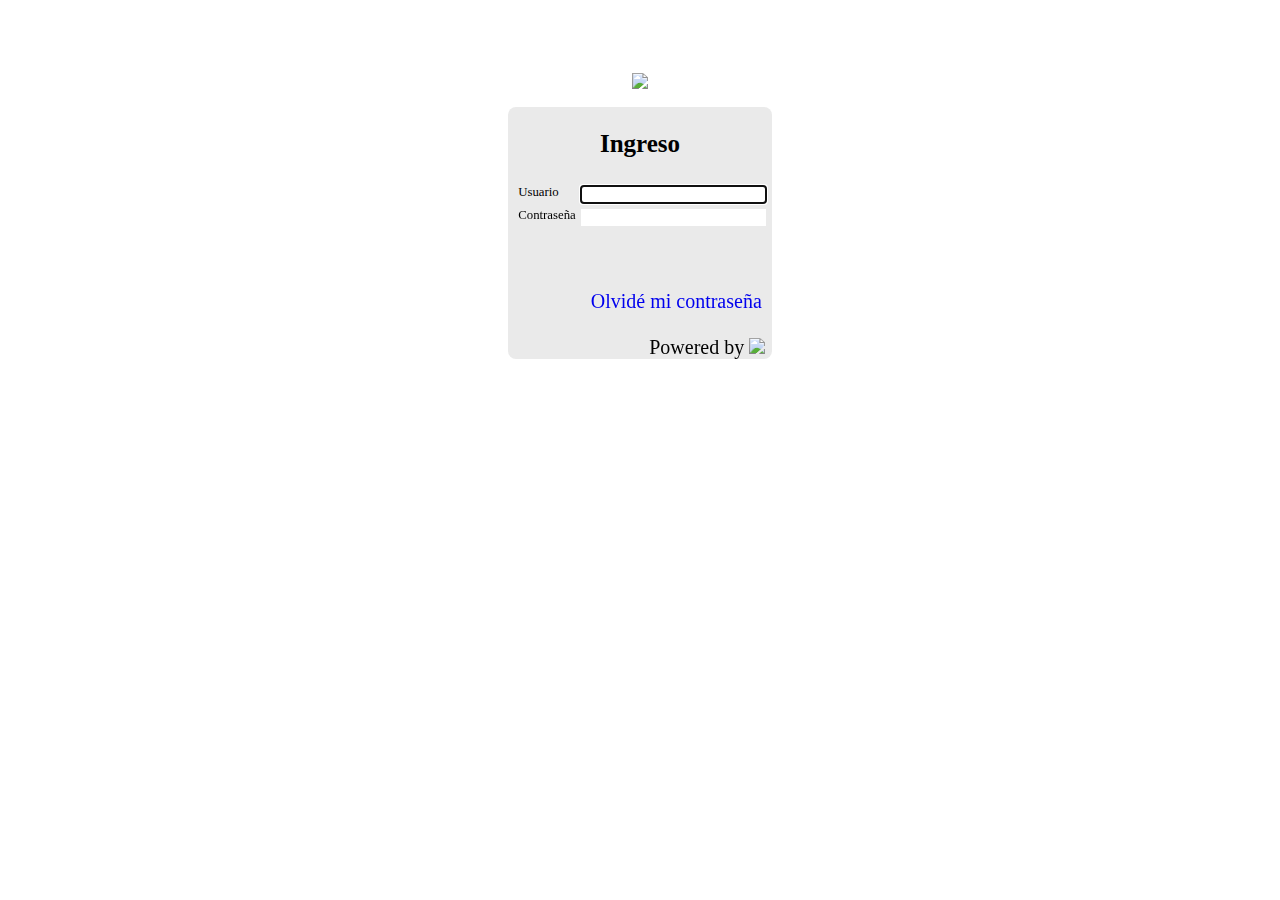
==== index.html @ 4aca8c41 "Primeros archivos subidos a GitHub" ====
<!DOCTYPE html>
<html>
	<head>
		<meta charset="UTF-8" />
		<meta http-equiv="X-UA-Compatible" content="IE=edge,chrome=1"> 
		<meta name="viewport" content="width=device-width, initial-scale=1.0"> 
		<title>eThalamus</title>
		<link rel="shortcut icon" href="../favicon.ico">
		<link rel="stylesheet" type="text/css" href="css/style.css" />
	</head>
	<body>
		<table id="tabla_login" border="0" cellspacing="0" cellpadding="0" align="center">
			<tr>
				<!--<td align="center" valign="bottom"><img src="eThalamusCliente/images/logo_iso_ethalamus.png" id="logo_iso"></td>-->
				<td align="center" valign="bottom"><img src="eThalamusCliente/images/logo_wd.jpg" id="logo_iso"></td>
			</tr>
			<tr>
				<td align="center" valign="top">
					<form id="login" name="login" method="post" action="login.php">
						<div class="div_tabla_login">
							<table id="tabla_login_2" border="0" cellspacing="0" cellpadding="0">
								<tr>
									<td colspan="5">&nbsp;</td>
								</tr>
								<tr>
									<td colspan="5" class="texto_titulo" align="left">Ingreso</td>
								</tr>
								<tr>
									<td colspan="5">&nbsp;</td>
								</tr>
								<tr>
									<td width="10">&nbsp;</td>
									<td class="texto_subtitulo" align="left">Usuario</td>
									<td>&nbsp;</td>
									<td align="left"><input name="user" type="text" id="user" maxlength="50" class="form_text" required autofocus /></td>
									<td width="10">&nbsp;</td>
								</tr>
								<tr>
									<td width="10">&nbsp;</td>
									<td class="texto_subtitulo" align="left">Contrase&ntilde;a</td>
									<td>&nbsp;</td>
									<td align="left"><input name="pass" type="password" id="pass" maxlength="50" class="form_text" required /></td>
									<td width="10">&nbsp;</td>
								</tr>
								<tr>
									<td width="10">&nbsp;</td>
									<td>&nbsp;</td>
									<td>&nbsp;</td>
									<td align="right"><input class="botonLogin" name="login" id="login" type="submit" value=""></td>
									<td width="10">&nbsp;</td>
								</tr>
								<tr>
									<td colspan="5">&nbsp;</td>
								</tr>
								<tr>
									<td width="10">&nbsp;</td>
									<td>&nbsp;</td>
									<td>&nbsp;</td>
									<td align="right"><a href="recuperar_clave.html">Olvid&eacute; mi contrase&ntilde;a</a></td>
									<td width="10">&nbsp;</td>
								</tr>
								<tr>
									<td colspan="5">&nbsp;</td>
								</tr>
							</table>
							<div id="div_logo_ethalamus_chico">Powered by <img src="eThalamusCliente/images/logo_ethalamus_chico.png" id="logo_ethalamus_chico"></div>
						</div>
					</form>
				</td>
			</tr>
		</table>
	</body>
</html>
---- css/style.css ----
html{
	margin: 0px 0px 0px 0px;
	width: 100%;
	height: 100%;
}
body{
	margin: 0px 0px 0px 0px;
	width: 100%;
	height: 100%;
	font-family: 'Calibri';
	font-size: 20px;
}
a{
	text-decoration: none;
	font-size: 20px;
}
#tabla_login{
	height: 100%;
}
#logo_iso{
	width: 70%;
	height: auto;
	padding-bottom: 5%;
}
.div_tabla_login{
	background-color: #EAEAEA;
	border-top-right-radius: 8px;
	border-top-left-radius: 8px;
	border-bottom-right-radius: 8px;
	border-bottom-left-radius: 8px;
}
.texto_titulo{
	font-size: 25px;
	font-weight: bold;
	text-align: center;
}
.texto_subtitulo{
	font-size: 1vw;
	height: 1.5vw;
}
.texto_error{
	font-size: 15px;
	color: yellow;
	font-weight: bold;
}
.form_text{
	width: 100%;
	height: 90%;
	border: none;
}
.botonAtras {
	background-image: url(../eThalamusCliente/images/back.png);
	background-position:  0px 0px;
	background-repeat: no-repeat;
	width: 50px;
	height: 50px;
	border: 0px;
	background-color: Transparent;
	cursor: pointer;
	outline: 0;
}
.botonLogin {
	background-image: url(../eThalamusCliente/images/boton_login.png);
	background-size: 40px 40px;
	background-position:  0px 0px;
	background-repeat: no-repeat;
	width: 40px;
	height: 40px;
	border: 0px;
	background-color: Transparent;
	cursor: pointer;
	margin-right: 10px;
}
.botonLogin:hover {
	background-image: url(../eThalamusCliente/images/boton_login_over.png);
	/*background-color: rgb(124,184,41); */      /* azull #003f6e;*/
}
#div_logo_ethalamus_chico{
	width: 95%;
	text-align: right;
}
#logo_ethalamus_chico{
	width: 5vw;
}
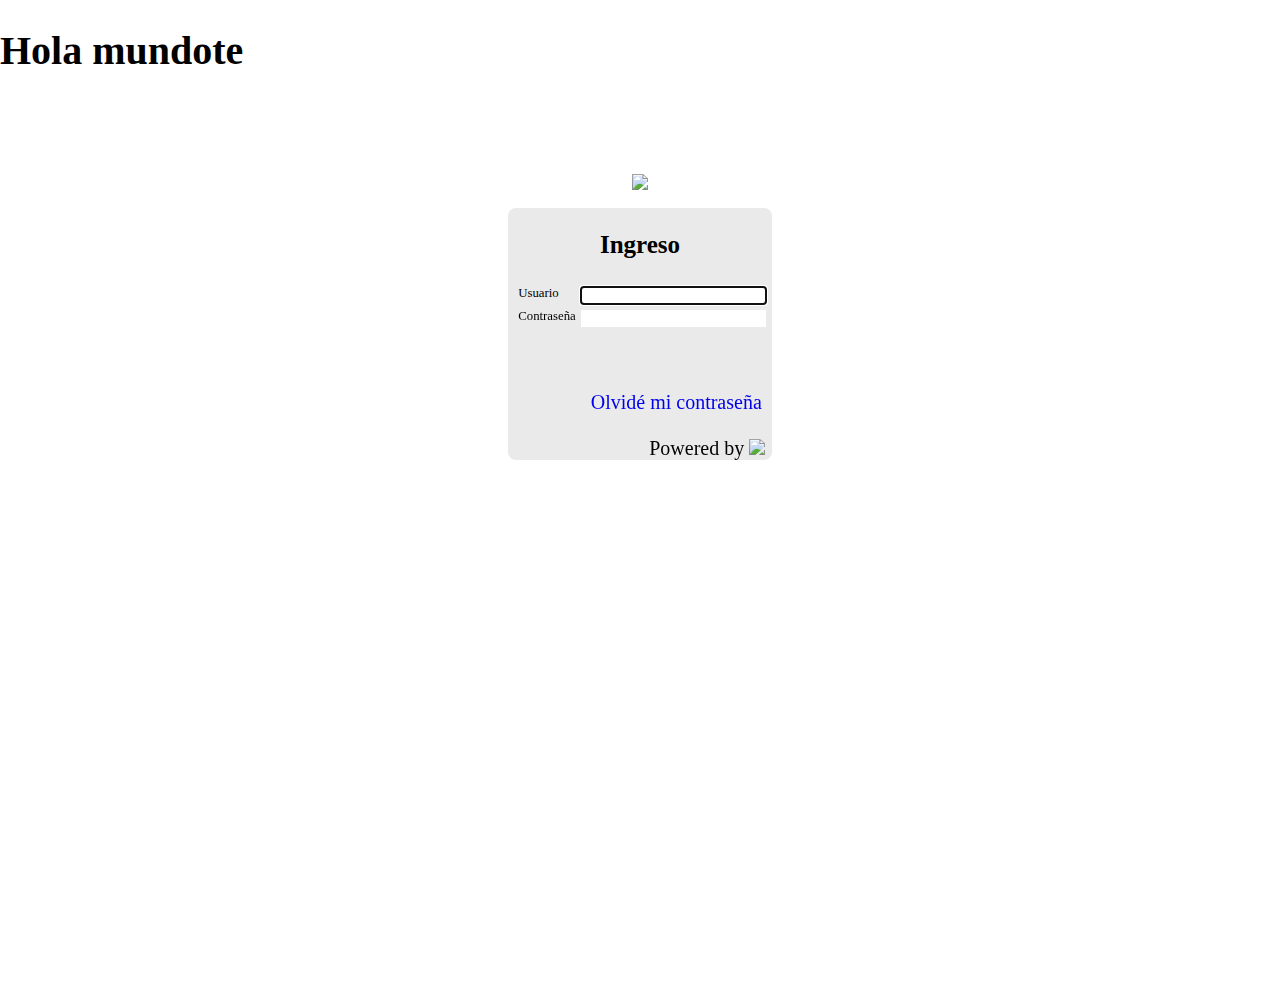
==== commit 20daa998: "Primera modificación de archivo index.html" ====
--- a/index.html
+++ b/index.html
@@ -9,6 +9,7 @@
 		<link rel="stylesheet" type="text/css" href="css/style.css" />
 	</head>
 	<body>
+            <h1>Hola mundote</h1>
 		<table id="tabla_login" border="0" cellspacing="0" cellpadding="0" align="center">
 			<tr>
 				<!--<td align="center" valign="bottom"><img src="eThalamusCliente/images/logo_iso_ethalamus.png" id="logo_iso"></td>-->
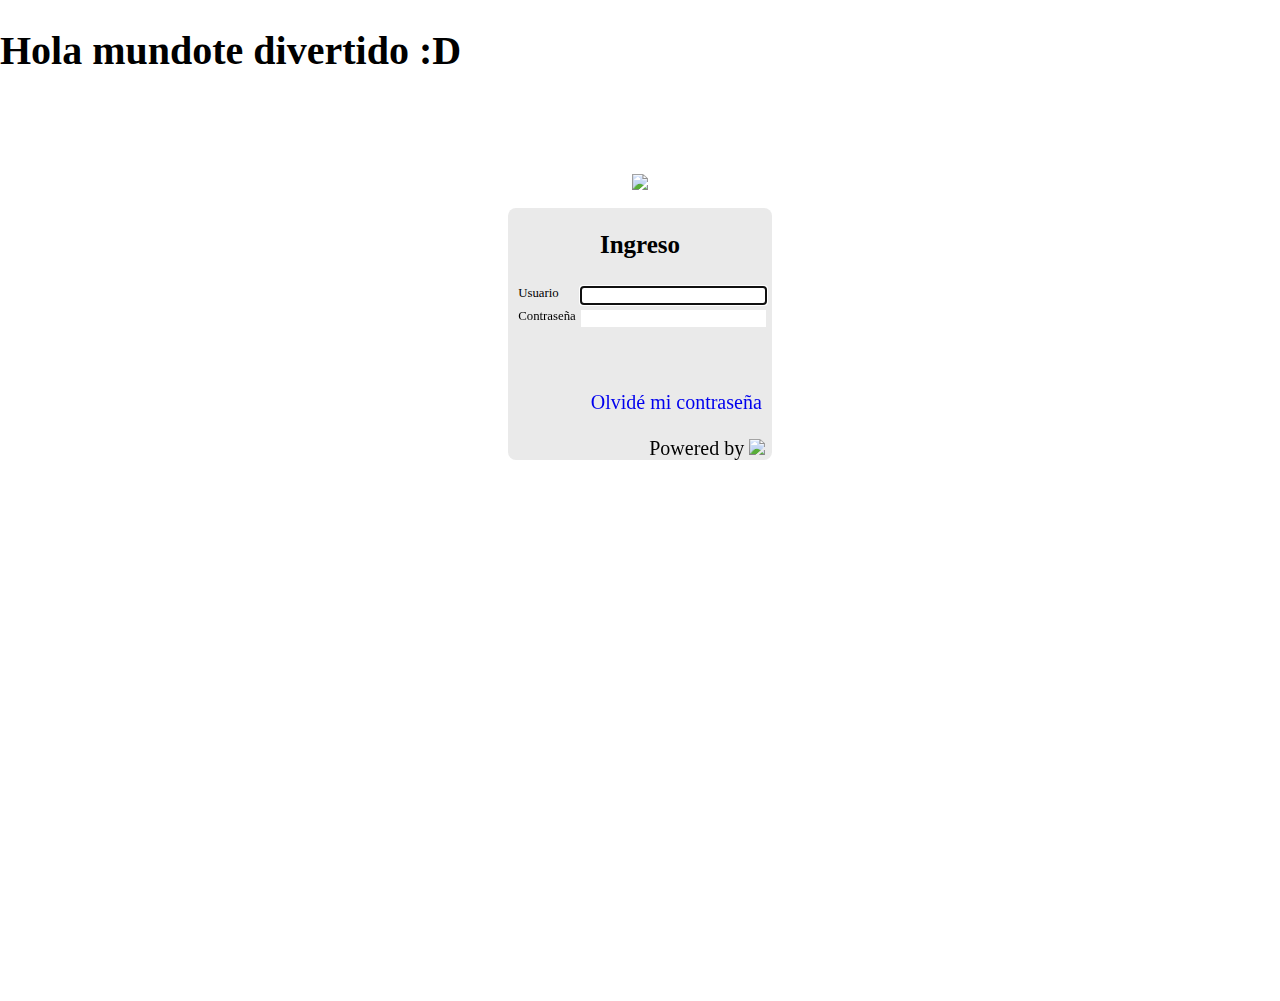
==== commit b94aefc6: "Update index.html" ====
--- a/index.html
+++ b/index.html
@@ -9,7 +9,7 @@
 		<link rel="stylesheet" type="text/css" href="css/style.css" />
 	</head>
 	<body>
-            <h1>Hola mundote</h1>
+            <h1>Hola mundote divertido :D</h1>
 		<table id="tabla_login" border="0" cellspacing="0" cellpadding="0" align="center">
 			<tr>
 				<!--<td align="center" valign="bottom"><img src="eThalamusCliente/images/logo_iso_ethalamus.png" id="logo_iso"></td>-->
